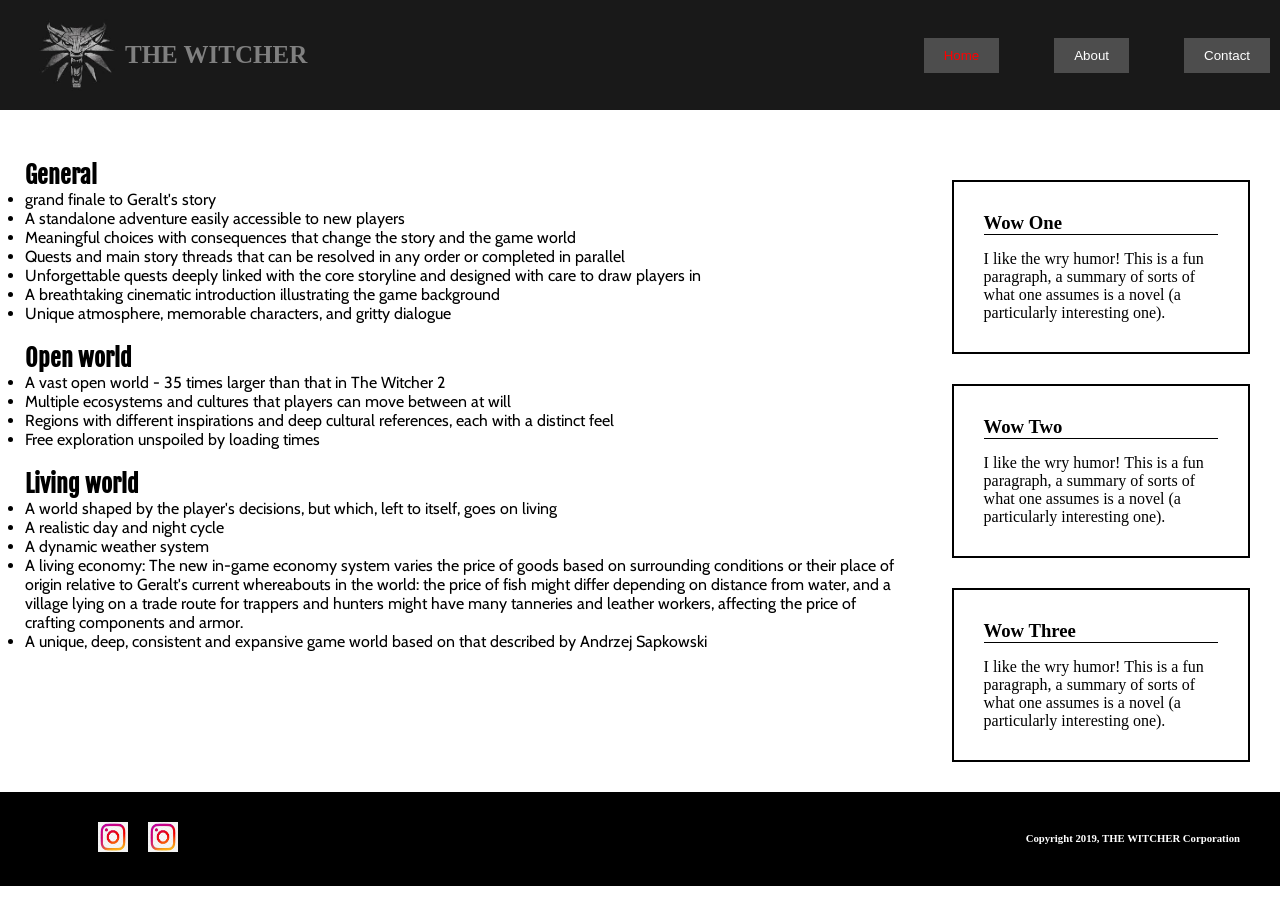
==== index.html @ 95d6c90c "V1.9 Updated Buttons" ====
<!DOCTYPE html>
<html>
<head>
	<title>Web Layout v1</title>
	<link type="text/css" rel="stylesheet" href="css/style1.css"/>
	<meta name="viewport" content="width=device-width, intial=scale=1.0"/>
	<link href="https://fonts.googleapis.com/css?family=Roboto&display=swap" rel="stylesheet">
	<link href="https://fonts.googleapis.com/css?family=Cabin|Fjalla+One&display=swap" rel="stylesheet">
</head>
<body>
	<div class="display_inblock">
	<header>
			<div class="header_menu">
				<div class="logo">

				<img src="download.jpg" alt="Logo">
				<h3>THE WITCHER</h3>
				</div>
			
				<div class="menu_list">
					<nav>
					<ul>
						<li><a href="index.html"><button id="demo1" class="button index" onclick="openHTML()">Home</button></a></li>
						<li><a href="About.html"><button id="demo2" class="button about" onclick="openABOUT()">About</button></a></li>
						<li><a href="Contact us.html"><button id="demo3" class="button contact" onclick="openCONTACT()">Contact</button></a></li>
					</ul>
					</nav>
				</div>
			
			</div>
	</header>
	</div>
	
	<div id="container">
		<section id="left-column">
			<div class="main_feature_cls">
			<div class="general">
			<h1>General</h1>
			<ul>
					<li> grand finale to Geralt's story</li>
					<li> A standalone adventure easily accessible to new players</li>
					<li> Meaningful choices with consequences that change the story and the game world</li>
					<li> Quests and main story threads that can be resolved in any order or completed in parallel</li>
					<li> Unforgettable quests deeply linked with the core storyline and designed with care to draw players in</li>
					<li> A breathtaking cinematic introduction illustrating the game background</li>
					<li> Unique atmosphere, memorable characters, and gritty dialogue</li>
			</ul>
			</div>
			<div class="open world">
					<h1>Open world</h1>
					<ul>
					<li> A vast open world - 35 times larger than that in The Witcher 2</li>
					<li> Multiple ecosystems and cultures that players can move between at will</li>
					<li> Regions with different inspirations and deep cultural references, each with a distinct feel</li>
					<li> Free exploration unspoiled by loading times</li>
					
					</ul>
					</div>
			<div class="living world">
			<h1>Living world</h1>
			<ul>
					<li> A world shaped by the player's decisions, but which, left to itself, goes on living</li>
					<li> A realistic day and night cycle</li>
					<li> A dynamic weather system</li>
					<li> A living economy: The new in-game economy system varies the price of goods based on surrounding conditions or their place of origin relative to Geralt's current whereabouts in the world: the price of fish might differ depending on distance from water, and a village lying on a trade route for trappers and hunters might have many tanneries and leather workers, affecting the price of crafting components and armor.</li>
					<li> A unique, deep, consistent and expansive game world based on that described by Andrzej Sapkowski</li>
					
			</ul>
			</div>
			</div>
		</section>

		<section id="right-column">
			
			<div class="widget">
				
				<div class="w1">
					<h3>Wow One</h3>
					<p>I like the wry humor! This is a fun paragraph, a summary of sorts of what one assumes is a novel (a particularly interesting one).</p>
				</div>
				<div class="w2">
					<h3>Wow Two</h3>
					<p>I like the wry humor! This is a fun paragraph, a summary of sorts of what one assumes is a novel (a particularly interesting one).</p>
				</div>
				<div class="w3">
					<h3>Wow Three</h3>
					<p>I like the wry humor! This is a fun paragraph, a summary of sorts of what one assumes is a novel (a particularly interesting one).</p>
				</div>


			</div>
			
		</section>
	</div>

	<div class="footer_cls">
	<footer>
		<section class="footer_grid1">
		<ul>
			<div class="links">
			<li><a href="https://www.instagram.com"><img src="insta2.png" alt="instagram" ></a></li>
			<li><a href="https://www.instagram.com"><img src="insta2.png" alt="instagram" ></a></li>
			</div>
		</ul>
		</section>

		<section class="footer_grid2">
			<div>
				<h6>Copyright 2019, THE WITCHER Corporation</h6>
			</div>
			
		</section>
	</footer>
	</div>
	<script>
	function openHTML() {
    document.getElementById("demo1").style.color = "red";
    document.getElementById("demo2").style.color = "white";
    document.getElementById("demo3").style.color =	"white";
	}

	function openABOUT() {
    document.getElementById("demo1").style.color = "white";
    document.getElementById("demo2").style.color = "red";
    document.getElementById("demo3").style.color =	"white";
	}
	function openCONTACT() {
    document.getElementById("demo1").style.color = "white";
    document.getElementById("demo2").style.color = "white";
    document.getElementById("demo3").style.color =	"red";
	}
	</script>

</body>
</html>
---- css/style1.css ----
*{
	padding: 0;
	margin:0;
}

#container{
	width: 1500px;
	margin: 0px auto;
	
}

#left-column{
	padding-top: 40px;
	width: 1050px;
	height: 100%;
	float: left;
	background-color:none;
	
}

#right-column{
	padding-top: 40px;
	width: 450px;
	height: 100%;
	float: left;
	background-color: none;
}


.main_feature_cls{
	margin-top: 10px;
	margin-left: 25px;
	margin-bottom: 15px;
	margin-right: 20px;
}

.main_feature_cls h1{
	font-family: 'Fjalla One', sans-serif;
}
.main_feature_cls ul{
	font-family: 'Cabin', sans-serif;
	padding-bottom: 20px;

	
}
.button{
	padding: 10px 20px 10px 20px;
	border: none;
  	background-color: #4d4d4d;
  	color: white;
	
	
  	text-align: center;
  	text-decoration: none;
  	display: inline-block;
  	cursor: pointer;
}

.button:hover{
	transition: all 0.5s;
	background-color: #bfbfbf;
}


#demo1{
	color: red;
}
/*----------------------------------------------------------------------------------------------------WIGDETS*/
.widget *{
	margin: 30px;


}
.widget h3{
	border-bottom: 1px solid;
	margin-bottom: 15px;
}
.widget p{
	margin-top: 15px;}
.w1{
	border:2px solid;
}
.w2{
	border:2px solid;
}
.w3{
	border:2px solid;
}








/*----------------------------------------------------------------------------------------------------HEADER SETTINGS*/
.header_menu{
	background-color: rgb(25,25,25);
	width: 100%;
	height: 110px;	
	display: flex;
	align-items: center;
	justify-content: center;
	flex-direction: row;
	
}

.logo{
	width: 30%;
	display: flex;

}	
.logo h3{
	display: flex;
	align-items: center;
	color: grey;
	font-size: 25px;
	
}
.logo img{
	margin-left: 25px;
	width: 100px;
	text-align: left;
	
}

.menu_list {
	font-family: 'Roboto', sans-serif;
	text-transform: uppercase;
	width: 70%;
	text-align: right;
	margin: 25px 10px 25px 10px;
	font-size: 20px;
	text-decoration: none;	
	
}


.display_inblock li{
	color: white;
	padding-left: 50px;
	display: inline-block;
	
}





/*----------------------------------------------------------------------------------------------------FOOTER SETTINGS*/
.footer_cls{
	display: inline-block;
	background-color: black;
	width: 100%;
	height: 100%;	
	border: 1000px 0px 0px 0px solid;
	
}
.footer_grid1{
	display: flex;
	align-items: center;
	justify-content: center;
	width: 20%;
	height: 100%;
	float: left;
}	
.footer_grid2{
	display: flex;
	justify-content: flex-end;
	align-items: center;

	width: 80%;
	height: 100%;
	float: left;
	background-color: none;
}



.footer_grid2 h6{
	padding: 40px;
	color: white;
}
.footer_cls ul{
	list-style-type: none;
}
.footer_cls ul li{
	padding-left: 20px;
}
.footer_cls ul li a img{
	width: 30px;
	height: 30px;
	
}

.links{

	display: flex;
	flex-direction: row;
	justify-content: right;
	align-items: center;
	padding: 30px;
}











/*----------------------------------------------------------------------------------------------------MEDIA SCREENS*/

@media screen and (max-width:1500px){
	
	#container{
	width: 100%;
}
#left-column{
	width: 72%;	
}
#right-column{
	width: 28%;
}
}


@media screen and (max-width:640px){
	#container{
	width: 100%;
}
#left-column{
	width: 100%;	
}
#right-column{
	width: 100%;	 
}
.display_inblock li{
	display: block;
}

}



@media screen and (max-width:500px){
.display_inblock li{
	display: block;
}
.header_menu{
	height: 70px;	
	
}
.logo img{
	margin-left: 25px;
	width: 50px;
	text-align: center;
}
.footer_grid1{
	display: flex;
	align-items: center;
	justify-content: center;
	width: 100%;
	height: 50%;
	float: left;
}	
.footer_grid2{
	display: flex;
	justify-content: center;
	align-items: center;

	width: 100%;
	height: 50%;
	float: left;
	background-color: none;
}
.footer_grid2 h6{
	padding: 0px;
}

.footer_cls ul li {
	padding: 20px;
}
.links{
	padding: 0px;
}
.widget *{
	margin: 20px ;
}
}



@media screen and (max-width:320px){
#container{
	width: 320px;	 
}
.logo{
	display: inline-flex;
	justify-content: center;
	width: 30%;
	

}	
.logo h3{
	font-size: 10px;
	margin-left: 5px;
	display: flex;
	color: grey;
}
.header_menu{
	height: 70px;	
}
.logo img{
	
	margin-left: 20px;
	width: 40px;
	text-align: center;
	
}

}
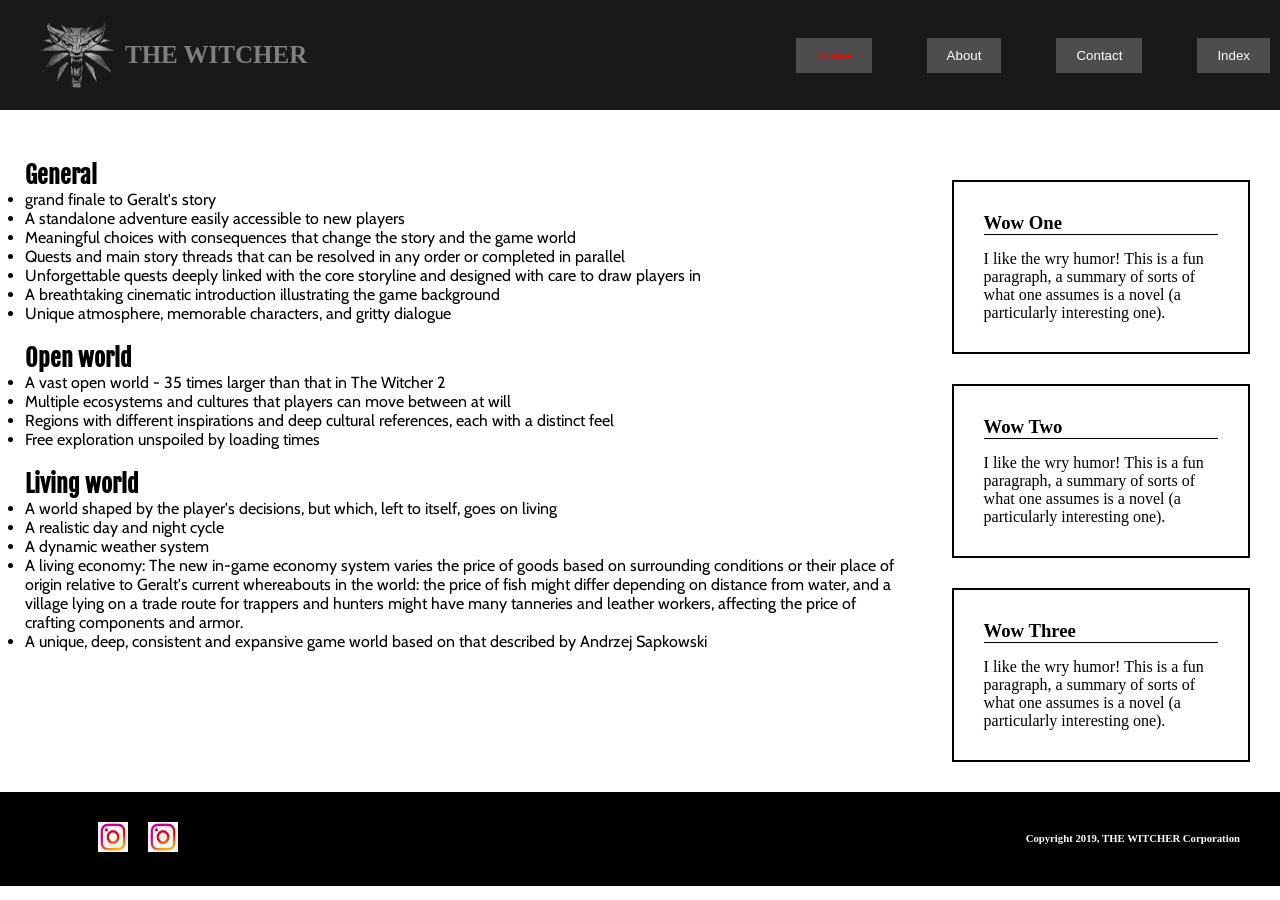
==== commit 3ab2a3c4: "V4 Updated Pages and js used a bit." ====
--- a/index.html
+++ b/index.html
@@ -1,9 +1,9 @@
 <!DOCTYPE html>
 <html>
 <head>
-	<title>Web Layout v1</title>
+	<title>Home</title>
 	<link type="text/css" rel="stylesheet" href="css/style1.css"/>
-	<meta name="viewport" content="width=device-width, intial=scale=1.0"/>
+	<meta name="viewport" content="width=device-width, initial=scale=1.0"/>
 	<link href="https://fonts.googleapis.com/css?family=Roboto&display=swap" rel="stylesheet">
 	<link href="https://fonts.googleapis.com/css?family=Cabin|Fjalla+One&display=swap" rel="stylesheet">
 </head>
@@ -20,9 +20,10 @@
 				<div class="menu_list">
 					<nav>
 					<ul>
-						<li><a href="index.html"><button id="demo1" class="button index" onclick="openHTML()">Home</button></a></li>
+						<li><a href="Home.html"><button id="demo1" class="button home" onclick="openHTML()">Home</button></a></li>
 						<li><a href="About.html"><button id="demo2" class="button about" onclick="openABOUT()">About</button></a></li>
 						<li><a href="Contact us.html"><button id="demo3" class="button contact" onclick="openCONTACT()">Contact</button></a></li>
+						<li><a href="index.html"><button id="demo4" class="button index" onclick="openINDEX()">Index</button></a></li>
 					</ul>
 					</nav>
 				</div>
@@ -129,6 +130,12 @@
     document.getElementById("demo2").style.color = "white";
     document.getElementById("demo3").style.color =	"red";
 	}
+	function openINDEX() {
+    document.getElementById("demo1").style.color = "white";
+    document.getElementById("demo2").style.color = "white";
+    document.getElementById("demo3").style.color =	"white";
+    document.getElementById("demo3").style.color =	"red";
+	}
 	</script>
 
 </body>
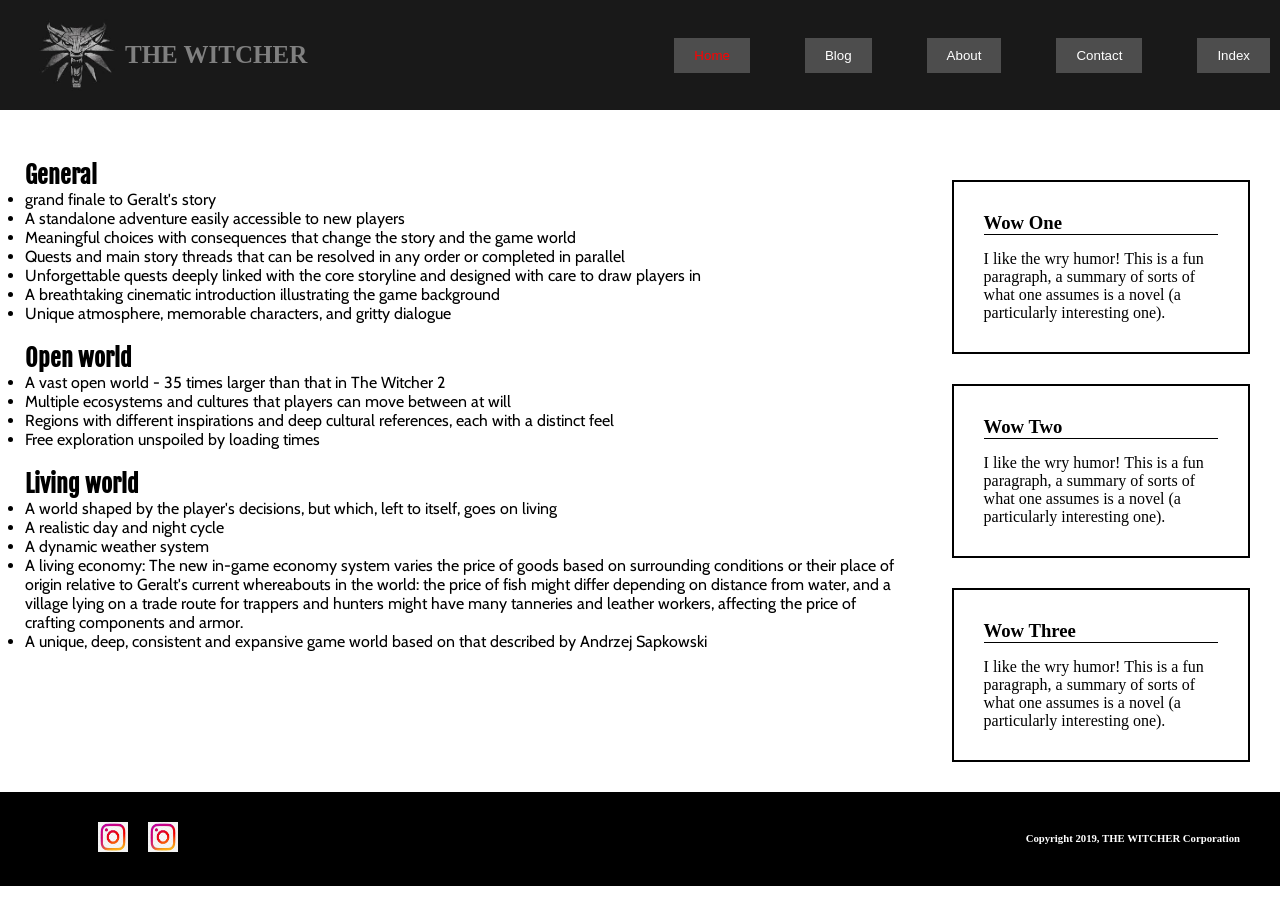
==== commit d3cb962d: "v6 New changes. js removed for now. New page added." ====
--- a/index.html
+++ b/index.html
@@ -6,6 +6,7 @@
 	<meta name="viewport" content="width=device-width, initial=scale=1.0"/>
 	<link href="https://fonts.googleapis.com/css?family=Roboto&display=swap" rel="stylesheet">
 	<link href="https://fonts.googleapis.com/css?family=Cabin|Fjalla+One&display=swap" rel="stylesheet">
+
 </head>
 <body>
 	<div class="display_inblock">
@@ -21,6 +22,7 @@
 					<nav>
 					<ul>
 						<li><a href="Home.html"><button id="demo1" class="button home" onclick="openHTML()">Home</button></a></li>
+						<li><a href="Blog.html"><button id="demo5" class="button blog" onclick="openBLOG()">Blog</button></a></li>
 						<li><a href="About.html"><button id="demo2" class="button about" onclick="openABOUT()">About</button></a></li>
 						<li><a href="Contact us.html"><button id="demo3" class="button contact" onclick="openCONTACT()">Contact</button></a></li>
 						<li><a href="index.html"><button id="demo4" class="button index" onclick="openINDEX()">Index</button></a></li>
@@ -114,28 +116,8 @@
 	</footer>
 	</div>
 	<script>
-	function openHTML() {
-    document.getElementById("demo1").style.color = "red";
-    document.getElementById("demo2").style.color = "white";
-    document.getElementById("demo3").style.color =	"white";
-	}
-
-	function openABOUT() {
-    document.getElementById("demo1").style.color = "white";
-    document.getElementById("demo2").style.color = "red";
-    document.getElementById("demo3").style.color =	"white";
-	}
-	function openCONTACT() {
-    document.getElementById("demo1").style.color = "white";
-    document.getElementById("demo2").style.color = "white";
-    document.getElementById("demo3").style.color =	"red";
-	}
-	function openINDEX() {
-    document.getElementById("demo1").style.color = "white";
-    document.getElementById("demo2").style.color = "white";
-    document.getElementById("demo3").style.color =	"white";
-    document.getElementById("demo3").style.color =	"red";
-	}
+	
+	
 	</script>
 
 </body>
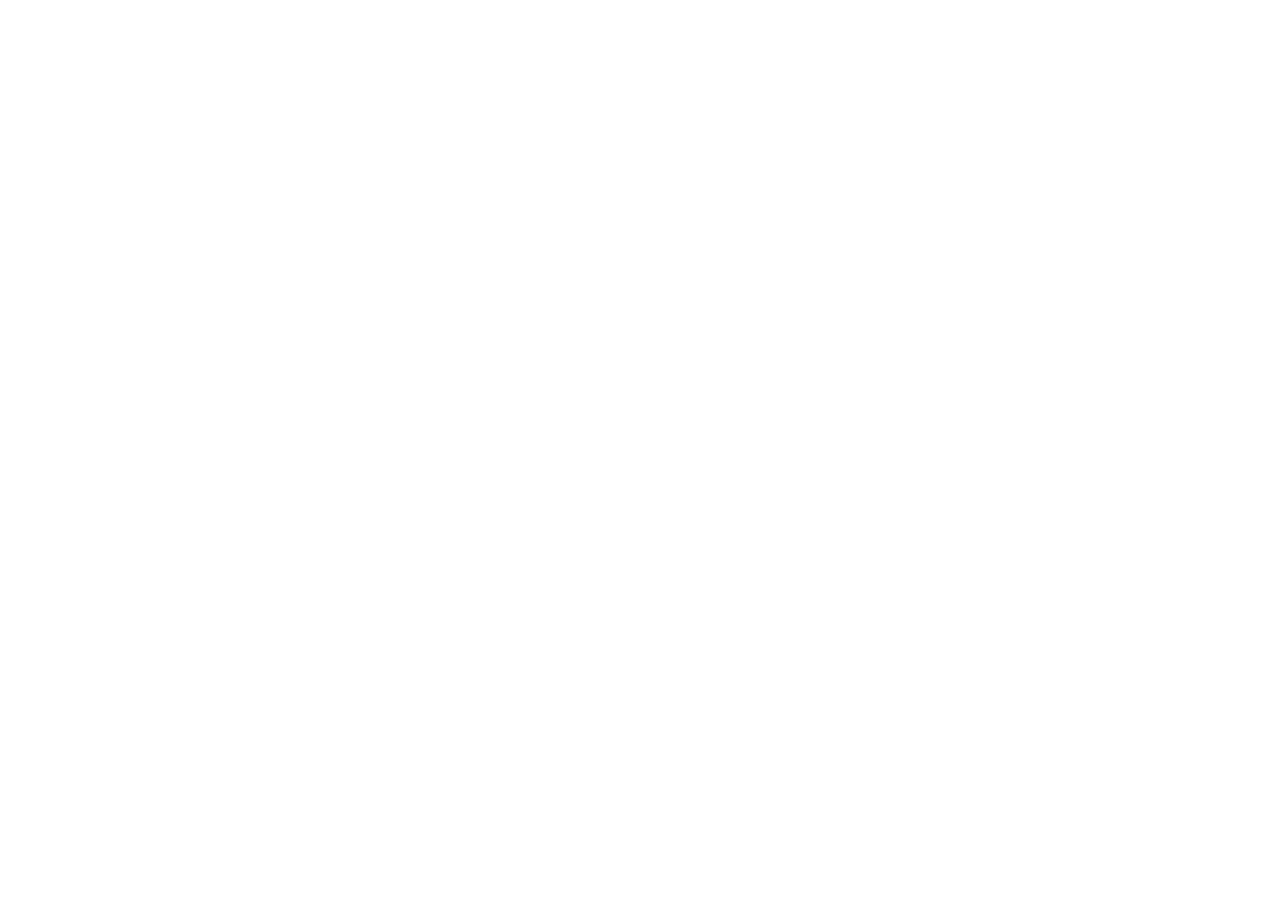
==== commit 533bc1a1: "Rename new.html to index.html" ====
--- a/index.html
+++ b/index.html
@@ -1,124 +1,48 @@
-<!DOCTYPE html>
-<html>
+<html lang="en">
 <head>
-	<title>Home</title>
-	<link type="text/css" rel="stylesheet" href="css/style1.css"/>
-	<meta name="viewport" content="width=device-width, initial=scale=1.0"/>
-	<link href="https://fonts.googleapis.com/css?family=Roboto&display=swap" rel="stylesheet">
-	<link href="https://fonts.googleapis.com/css?family=Cabin|Fjalla+One&display=swap" rel="stylesheet">
-
+    <meta charset="UTF-8">
+    <meta http-equiv="X-UA-Compatible" content="IE=edge">
+    <meta name="viewport" content="width=device-width, initial-scale=1.0">
+    <title>Test</title>
 </head>
 <body>
-	<div class="display_inblock">
-	<header>
-			<div class="header_menu">
-				<div class="logo">
-
-				<img src="download.jpg" alt="Logo">
-				<h3>THE WITCHER</h3>
-				</div>
-			
-				<div class="menu_list">
-					<nav>
-					<ul>
-						<li><a href="Home.html"><button id="demo1" class="button home" onclick="openHTML()">Home</button></a></li>
-						<li><a href="Blog.html"><button id="demo5" class="button blog" onclick="openBLOG()">Blog</button></a></li>
-						<li><a href="About.html"><button id="demo2" class="button about" onclick="openABOUT()">About</button></a></li>
-						<li><a href="Contact us.html"><button id="demo3" class="button contact" onclick="openCONTACT()">Contact</button></a></li>
-						<li><a href="index.html"><button id="demo4" class="button index" onclick="openINDEX()">Index</button></a></li>
-					</ul>
-					</nav>
-				</div>
-			
-			</div>
-	</header>
-	</div>
-	
-	<div id="container">
-		<section id="left-column">
-			<div class="main_feature_cls">
-			<div class="general">
-			<h1>General</h1>
-			<ul>
-					<li> grand finale to Geralt's story</li>
-					<li> A standalone adventure easily accessible to new players</li>
-					<li> Meaningful choices with consequences that change the story and the game world</li>
-					<li> Quests and main story threads that can be resolved in any order or completed in parallel</li>
-					<li> Unforgettable quests deeply linked with the core storyline and designed with care to draw players in</li>
-					<li> A breathtaking cinematic introduction illustrating the game background</li>
-					<li> Unique atmosphere, memorable characters, and gritty dialogue</li>
-			</ul>
-			</div>
-			<div class="open world">
-					<h1>Open world</h1>
-					<ul>
-					<li> A vast open world - 35 times larger than that in The Witcher 2</li>
-					<li> Multiple ecosystems and cultures that players can move between at will</li>
-					<li> Regions with different inspirations and deep cultural references, each with a distinct feel</li>
-					<li> Free exploration unspoiled by loading times</li>
-					
-					</ul>
-					</div>
-			<div class="living world">
-			<h1>Living world</h1>
-			<ul>
-					<li> A world shaped by the player's decisions, but which, left to itself, goes on living</li>
-					<li> A realistic day and night cycle</li>
-					<li> A dynamic weather system</li>
-					<li> A living economy: The new in-game economy system varies the price of goods based on surrounding conditions or their place of origin relative to Geralt's current whereabouts in the world: the price of fish might differ depending on distance from water, and a village lying on a trade route for trappers and hunters might have many tanneries and leather workers, affecting the price of crafting components and armor.</li>
-					<li> A unique, deep, consistent and expansive game world based on that described by Andrzej Sapkowski</li>
-					
-			</ul>
-			</div>
-			</div>
-		</section>
-
-		<section id="right-column">
-			
-			<div class="widget">
-				
-				<div class="w1">
-					<h3>Wow One</h3>
-					<p>I like the wry humor! This is a fun paragraph, a summary of sorts of what one assumes is a novel (a particularly interesting one).</p>
-				</div>
-				<div class="w2">
-					<h3>Wow Two</h3>
-					<p>I like the wry humor! This is a fun paragraph, a summary of sorts of what one assumes is a novel (a particularly interesting one).</p>
-				</div>
-				<div class="w3">
-					<h3>Wow Three</h3>
-					<p>I like the wry humor! This is a fun paragraph, a summary of sorts of what one assumes is a novel (a particularly interesting one).</p>
-				</div>
 
 
-			</div>
-			
-		</section>
-	</div>
+  <script>
+    window.fbAsyncInit = function() {
+      FB.init({
+        appId      : '759936765272963',
+        cookie     : true,
+        xfbml      : true,
+        version    : 'v14.0'
+      });
+        
+      FB.AppEvents.logPageView();  
+      
+FB.getLoginStatus(function(response) {
+    statusChangeCallback(response);
+}); 
+        
+    };
+    
+    function statusChangeCallback(response){
+      console.log(response)
+    }
 
-	<div class="footer_cls">
-	<footer>
-		<section class="footer_grid1">
-		<ul>
-			<div class="links">
-			<li><a href="https://www.instagram.com"><img src="insta2.png" alt="instagram" ></a></li>
-			<li><a href="https://www.instagram.com"><img src="insta2.png" alt="instagram" ></a></li>
-			</div>
-		</ul>
-		</section>
-
-		<section class="footer_grid2">
-			<div>
-				<h6>Copyright 2019, THE WITCHER Corporation</h6>
-			</div>
-			
-		</section>
-	</footer>
-	</div>
-	<script>
-	
-	
-	</script>
-
+    (function(d, s, id){
+       var js, fjs = d.getElementsByTagName(s)[0];
+       if (d.getElementById(id)) {return;}
+       js = d.createElement(s); js.id = id;
+       js.src = "https://connect.facebook.net/en_US/sdk.js";
+       fjs.parentNode.insertBefore(js, fjs);
+     }(document, 'script', 'facebook-jssdk'));
+  </script>
+<div
+class="fb-like"
+data-share="true"
+data-width="450"
+data-show-faces="true">
+</div>
+    
 </body>
-</html>+</html>
